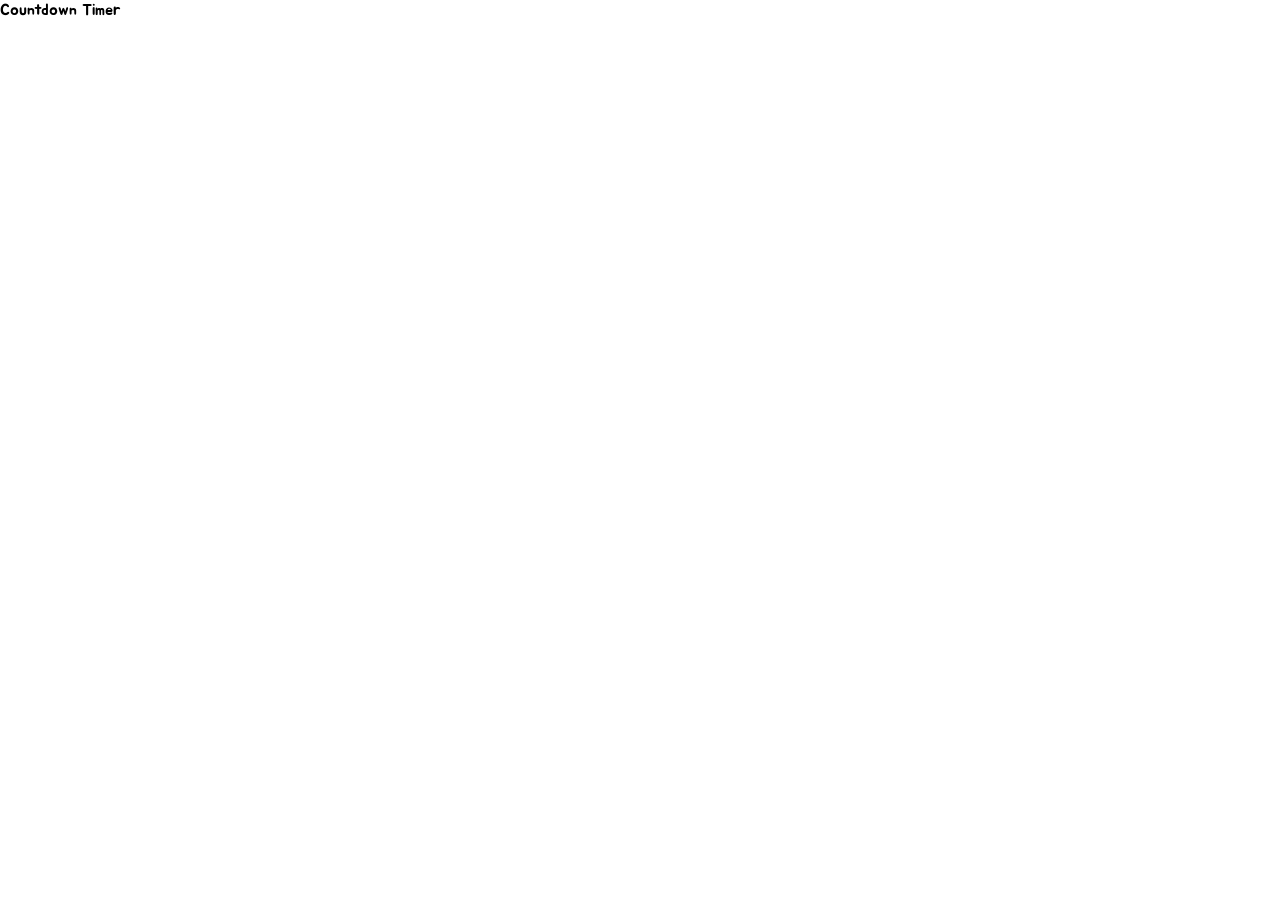
==== main-site/index.html @ ab09bcca "init struct" ====
<!doctype html>
<html lang="en">

<head>
    <!-- Google tag (gtag.js) -->
    <script async src="https://www.googletagmanager.com/gtag/js?id=G-FMCYFTFPEL"></script>
    <script>
        window.dataLayer = window.dataLayer || [];

        function gtag() {
            dataLayer.push(arguments);
        }
        gtag('js', new Date());

        gtag('config', 'G-FMCYFTFPEL');
    </script>
    <script async src="https://pagead2.googlesyndication.com/pagead/js/adsbygoogle.js?client=ca-pub-9715826188316382"
        crossorigin="anonymous"></script>

    <link rel="manifest" href="/manifest.json" />

    <meta charset="utf-8">
    <title>Countdown Timer | UwU Apps</title>
    <meta name="viewport" content="width=device-width, initial-scale=1">
    <meta name="description" content="A simple countdown app; view live countdown at a glance!">

    <meta property="og:type" content="website">
    <meta property="og:title" content="Countdown Timer | UwU Apps" />
    <meta property="og:site_name" content="UwU Apps" />
    <meta property="og:description" content="A simple countdown app; view live countdown at a glance!" />

    <link rel="stylesheet" href="https://fonts.googleapis.com/css?family=Jua">
    <link rel="stylesheet" href="/style.css">
    <meta name="theme-color" content="#ccffcc" />

    <!-- Embed Image -->
    <link rel="apple-touch-icon" href="/XCT-main.png">
    <link rel="icon" href="/favicon.ico">
    <link rel="shortcut icon" href="/favicon.ico">
    <meta name="twitter:card" content="summary">
    <meta name="twitter:image:src" content="/XCT-main.png">
    <meta property="og:image" content="/XCT-main.png" />

    <link rel="stylesheet" href="https://cdnjs.cloudflare.com/ajax/libs/font-awesome/6.5.2/css/all.min.css">
    <script defer="" src="https://use.fontawesome.com/releases/v6.5.2/js/all.js"></script>
</head>

<body>
    Countdown Timer

    <script src="/script.js"></script>

    <script>
        if ('serviceWorker' in navigator) {
          navigator.serviceWorker.register('/sw.js');
        }
    </script>
    
</body>

</html>
---- style.css ----
* {
  padding: 0;
  margin: 0;
  box-sizing: border-box;
  font-family: "Jua", sans-serif;

  /* Chrome and Opera */
  user-select: none;

  /* Safari */
  -webkit-user-select: none;

  /* Konqueror HTML */
  -khtml-user-select: none;

  /* Firefox */
  -moz-user-select: none;

  /* Internet Explorer/Edge */
  -ms-user-select: none;
}

:link {
  color: #6f6;
}

:visited {
  color: #66f;
}

:root {
  --brand: #99ff99;
  --bg: #f7faf8;
  --card: #ffffff;
  --ink: #0f1721;
  --muted: #667085;
  --ring: rgba(153, 255, 153, 0.5);
  --ok: #16a34a;
  --warn: #ea580c;
  --busy: #b91c1c;
}
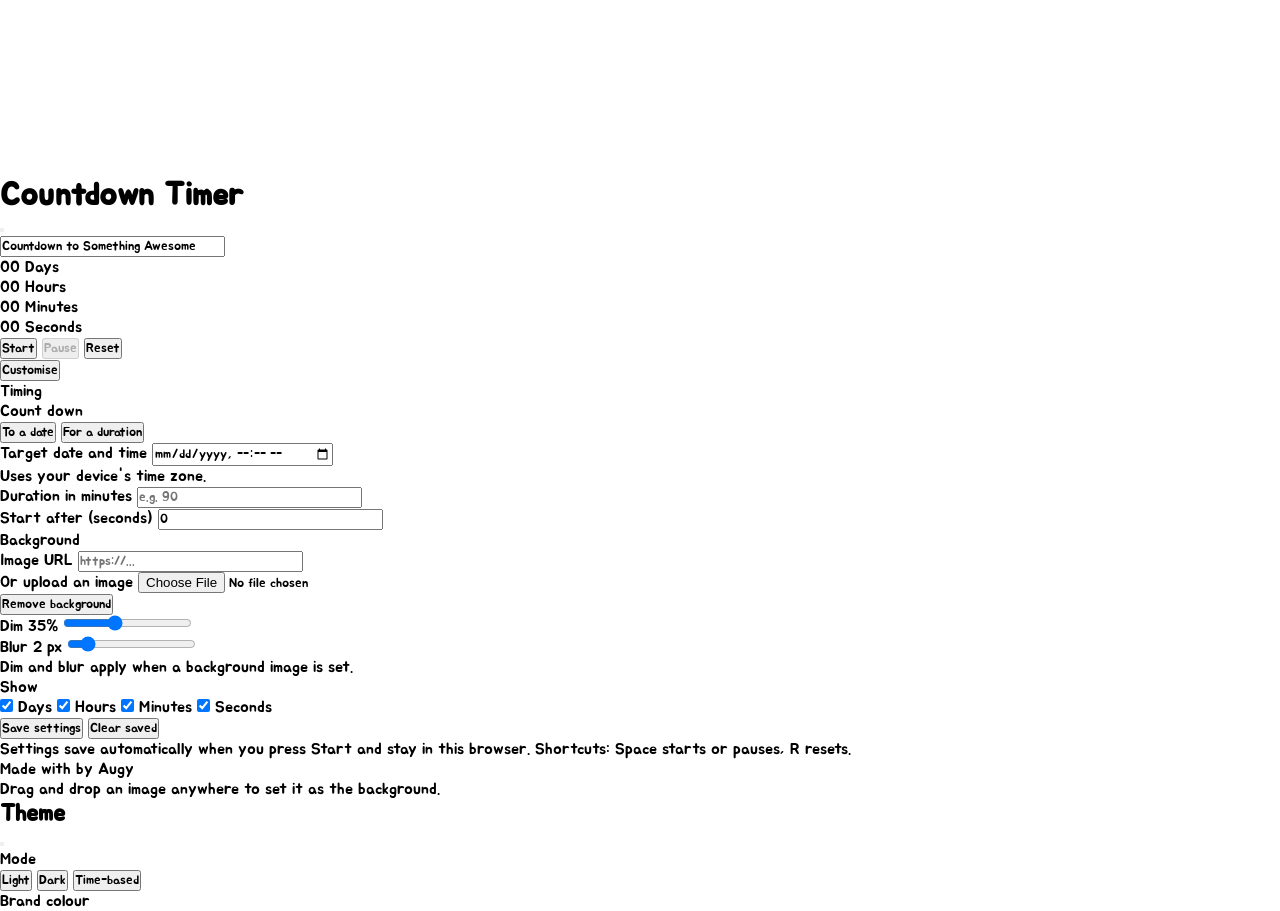
==== commit e3f06512: "Retrofit countdown with uwuapps theme, time-based mode and update bar - Theme modal, pre-paint scrip" ====
--- a/main-site/index.html
+++ b/main-site/index.html
@@ -22,14 +22,40 @@
     <meta charset="utf-8">
     <title>Countdown Timer | UwU Apps</title>
     <meta name="viewport" content="width=device-width, initial-scale=1">
-    <meta name="description" content="A simple countdown app; view live countdown at a glance!">
+    <meta name="description" content="Count down to any date, or for any length of time. Give it a title and a background, then leave it running, even offline.">
+    <link rel="canonical" href="https://countdown.uwuapps.org/">
 
     <meta property="og:type" content="website">
     <meta property="og:title" content="Countdown Timer | UwU Apps" />
     <meta property="og:site_name" content="UwU Apps" />
-    <meta property="og:description" content="A simple countdown app; view live countdown at a glance!" />
-
-    <link rel="stylesheet" href="https://fonts.googleapis.com/css?family=Jua">
+    <meta property="og:description" content="Count down to any date, or for any length of time. Give it a title and a background, then leave it running, even offline." />
+    <meta property="og:url" content="https://countdown.uwuapps.org/" />
+
+    <script>
+        (function () {
+            var k = "countdown";
+            var m = localStorage.getItem(k + ".mode") || "light";
+
+            // Time based mode. Resolved here rather than in theme.js because
+            // theme.js runs after first paint, and an evening reader would
+            // otherwise watch a white page turn dark. Keep the two hours in step
+            // with LIGHT_FROM_HOUR and LIGHT_UNTIL_HOUR in theme.js.
+            document.documentElement.setAttribute("data-mode-preference", m);
+            if (m === "time") {
+                var h = new Date().getHours();
+                m = h >= 9 && h < 18 ? "light" : "dark";
+            }
+
+            var c = localStorage.getItem(k + ".colorTheme") || "classic";
+            document.documentElement.setAttribute("data-mode", m);
+            document.documentElement.setAttribute("data-color-theme", c);
+        })();
+    </script>
+
+    <link rel="preconnect" href="https://fonts.googleapis.com">
+    <link rel="preconnect" href="https://fonts.gstatic.com" crossorigin>
+    <!-- crossorigin so the service worker gets a readable response it can cache for offline use -->
+    <link rel="stylesheet" href="https://fonts.googleapis.com/css2?family=Jua&display=swap" crossorigin="anonymous">
     <link rel="stylesheet" href="/style.css">
     <meta name="theme-color" content="#ccffcc" />
 
@@ -38,24 +64,179 @@
     <link rel="icon" href="/favicon.ico">
     <link rel="shortcut icon" href="/favicon.ico">
     <meta name="twitter:card" content="summary">
-    <meta name="twitter:image:src" content="/XCT-main.png">
-    <meta property="og:image" content="/XCT-main.png" />
-
-    <link rel="stylesheet" href="https://cdnjs.cloudflare.com/ajax/libs/font-awesome/6.5.2/css/all.min.css">
-    <script defer="" src="https://use.fontawesome.com/releases/v6.5.2/js/all.js"></script>
+    <meta name="twitter:image:src" content="https://countdown.uwuapps.org/XCT-main.png">
+    <meta property="og:image" content="https://countdown.uwuapps.org/XCT-main.png" />
 </head>
 
 <body>
-    Countdown Timer
-
-    <script src="/script.js"></script>
-
-    <script>
-        if ('serviceWorker' in navigator) {
-          navigator.serviceWorker.register('/sw.js');
-        }
-    </script>
-    
+    <div class="bg-layer hidden" id="bgLayer" aria-hidden="true">
+        <img id="bgImg" alt="" />
+    </div>
+    <canvas id="confettiCanvas" aria-hidden="true"></canvas>
+
+    <main class="app">
+        <header class="topbar">
+            <h1 class="app-name"><span data-icon="clock"></span>Countdown Timer</h1>
+            <button class="icon-btn" id="themeBtn" type="button" aria-label="Theme">
+                <span data-icon="sun"></span>
+            </button>
+        </header>
+
+        <section class="glass title-card">
+            <input id="titleInput" type="text" value="Countdown to Something Awesome" maxlength="80"
+                aria-label="Countdown title" />
+        </section>
+
+        <section class="glass clock" role="timer" aria-label="Time remaining">
+            <div class="unit" data-unit="d">
+                <span class="value" id="d">00</span>
+                <span class="label">Days</span>
+            </div>
+            <div class="unit" data-unit="h">
+                <span class="value" id="h">00</span>
+                <span class="label">Hours</span>
+            </div>
+            <div class="unit" data-unit="m">
+                <span class="value" id="m">00</span>
+                <span class="label">Minutes</span>
+            </div>
+            <div class="unit" data-unit="s">
+                <span class="value" id="s">00</span>
+                <span class="label">Seconds</span>
+            </div>
+        </section>
+
+        <p class="status" id="status" role="status"></p>
+
+        <div class="actions">
+            <button class="btn btn-primary" id="startBtn" type="button">
+                <span data-icon="play"></span><span class="btn-label">Start</span>
+            </button>
+            <button class="btn" id="pauseBtn" type="button" disabled>
+                <span data-icon="pause"></span><span class="btn-label">Pause</span>
+            </button>
+            <button class="btn" id="resetBtn" type="button">
+                <span data-icon="reset"></span><span class="btn-label">Reset</span>
+            </button>
+        </div>
+
+        <section class="glass settings">
+            <button class="settings-toggle" id="settingsToggle" type="button" aria-expanded="true"
+                aria-controls="settingsPanel">
+                <span data-icon="sliders"></span>
+                <span class="settings-title">Customise</span>
+                <span class="chevron" data-icon="chevron"></span>
+            </button>
+
+            <div class="settings-panel" id="settingsPanel">
+                <div class="settings-clip">
+                    <div class="settings-body">
+                        <p class="section-label">Timing</p>
+                        <div class="fields">
+                            <div class="field wide">
+                                <span class="field-label" id="countModeLabel">Count down</span>
+                                <div class="segmented" id="countMode" role="group" aria-labelledby="countModeLabel">
+                                    <button class="seg-btn active" type="button" data-count-mode="date"
+                                        aria-pressed="true">To a date</button>
+                                    <button class="seg-btn" type="button" data-count-mode="duration"
+                                        aria-pressed="false">For a duration</button>
+                                </div>
+                            </div>
+                            <div class="field" data-for-mode="date">
+                                <label for="target">Target date and time</label>
+                                <input class="input" id="target" type="datetime-local" />
+                                <p class="hint">Uses your device's time zone.</p>
+                            </div>
+                            <div class="field hidden" data-for-mode="duration">
+                                <label for="durationMin">Duration in minutes</label>
+                                <input class="input" id="durationMin" type="number" min="1" step="1"
+                                    inputmode="numeric" placeholder="e.g. 90" />
+                            </div>
+                            <div class="field">
+                                <label for="startDelay">Start after (seconds)</label>
+                                <input class="input" id="startDelay" type="number" min="0" step="1"
+                                    inputmode="numeric" value="0" />
+                            </div>
+                        </div>
+
+                        <p class="section-label">Background</p>
+                        <div class="fields">
+                            <div class="field wide">
+                                <label for="bgUrl">Image URL</label>
+                                <input class="input" id="bgUrl" type="url" placeholder="https://..." />
+                            </div>
+                            <div class="field">
+                                <label for="bgFile">Or upload an image</label>
+                                <input class="input file" id="bgFile" type="file" accept="image/*" />
+                            </div>
+                            <div class="field field-end">
+                                <button class="btn" id="clearBgBtn" type="button">
+                                    <span data-icon="close"></span>Remove background
+                                </button>
+                            </div>
+                            <div class="field">
+                                <label for="dim">Dim <output id="dimOut" for="dim">35%</output></label>
+                                <input id="dim" type="range" min="0" max="90" value="35" />
+                            </div>
+                            <div class="field">
+                                <label for="blur">Blur <output id="blurOut" for="blur">2 px</output></label>
+                                <input id="blur" type="range" min="0" max="18" value="2" />
+                            </div>
+                            <p class="hint wide">Dim and blur apply when a background image is set.</p>
+                        </div>
+
+                        <p class="section-label">Show</p>
+                        <div class="checks" role="group" aria-label="Units to show">
+                            <label class="check"><input id="showDays" type="checkbox" checked /> Days</label>
+                            <label class="check"><input id="showHours" type="checkbox" checked /> Hours</label>
+                            <label class="check"><input id="showMinutes" type="checkbox" checked /> Minutes</label>
+                            <label class="check"><input id="showSeconds" type="checkbox" checked /> Seconds</label>
+                        </div>
+
+                        <div class="settings-actions">
+                            <button class="btn" id="saveBtn" type="button">
+                                <span data-icon="save"></span>Save settings
+                            </button>
+                            <button class="btn btn-quiet" id="clearBtn" type="button">
+                                <span data-icon="trash"></span>Clear saved
+                            </button>
+                        </div>
+                        <p class="hint">Settings save automatically when you press Start and stay in this browser.
+                            Shortcuts: Space starts or pauses, R resets.</p>
+                    </div>
+                </div>
+            </div>
+        </section>
+
+        <footer class="footer">
+            <p>Made with <span class="heart" data-icon="heart" role="img" aria-label="love"></span> by Augy</p>
+            <p>Drag and drop an image anywhere to set it as the background.</p>
+        </footer>
+    </main>
+
+    <div class="toast hidden" id="toast" role="status"></div>
+
+    <div class="modal-backdrop hidden" id="themeModal">
+        <div class="modal glass" role="dialog" aria-modal="true" aria-labelledby="themeModalTitle">
+            <div class="modal-head">
+                <h2 id="themeModalTitle">Theme</h2>
+                <button class="icon-btn small" type="button" data-close-modal="themeModal" aria-label="Close">
+                    <span data-icon="close"></span>
+                </button>
+            </div>
+            <p class="modal-section-label">Mode</p>
+            <div class="mode-toggle" id="modeToggle">
+                <button class="mode-btn" type="button" data-mode="light" aria-pressed="false"><span data-icon="sun"></span>Light</button>
+                <button class="mode-btn" type="button" data-mode="dark" aria-pressed="false"><span data-icon="moon"></span>Dark</button>
+                <button class="mode-btn mode-btn-wide" type="button" data-mode="time" aria-pressed="false"><span data-icon="clock"></span>Time-based</button>
+            </div>
+            <p class="mode-note" id="modeNote" hidden></p>
+            <p class="modal-section-label">Brand colour</p>
+            <div class="swatch-grid" id="swatchGrid"></div>
+        </div>
+    </div>
+
+    <script type="module" src="/script.js"></script>
 </body>
 
 </html>
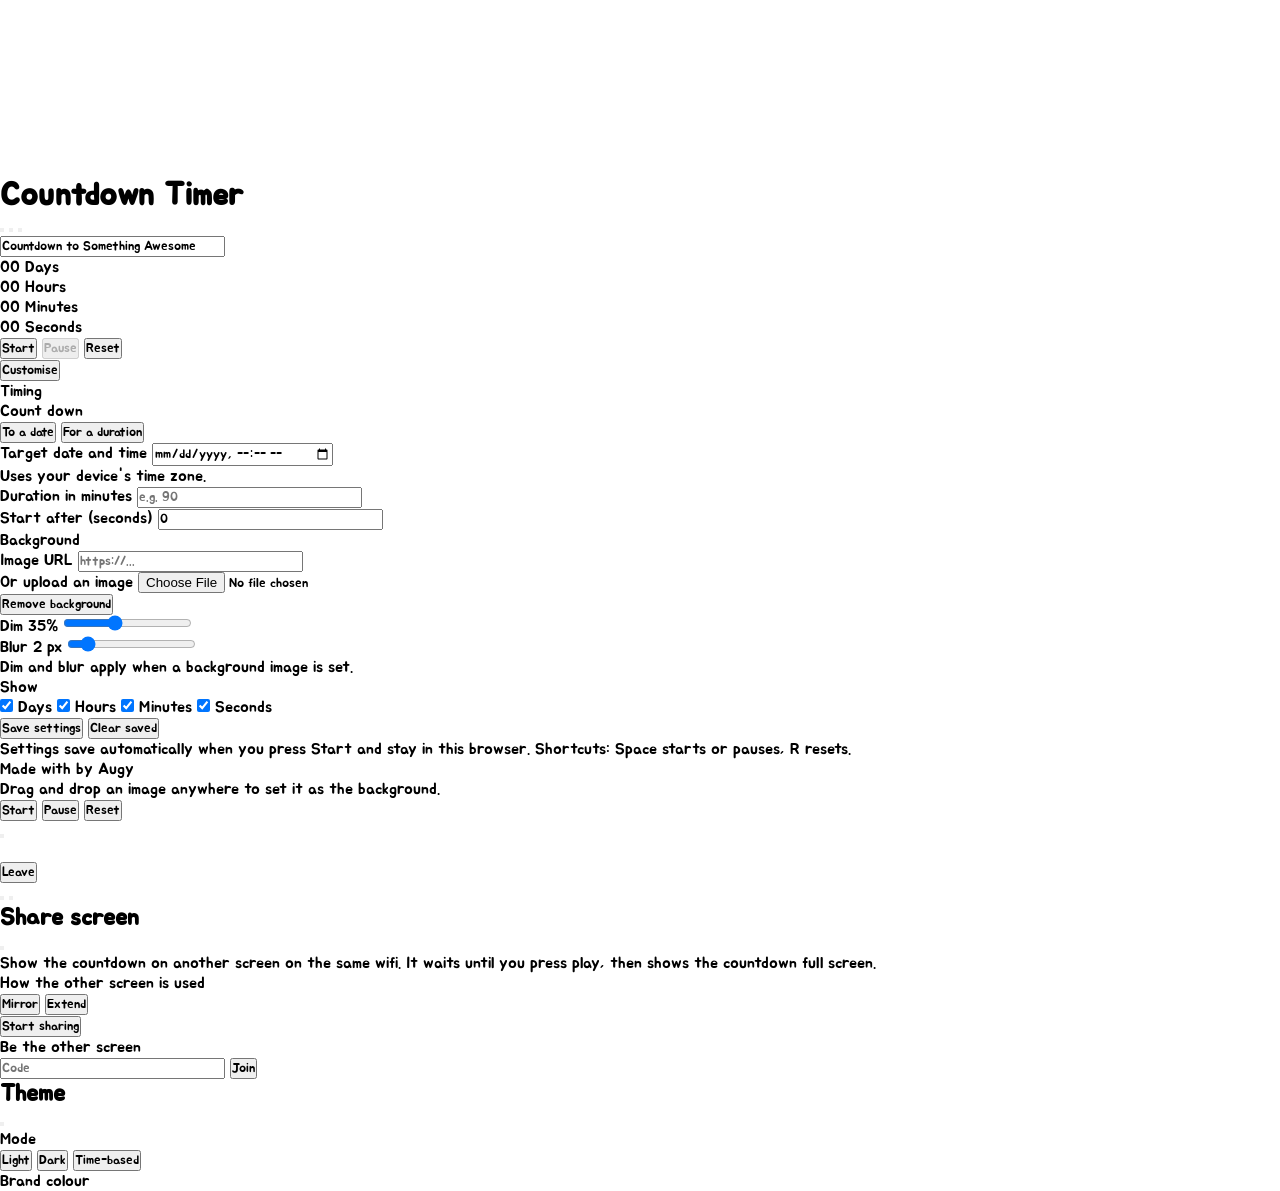
==== commit c132b8ef: "Add fullscreen present and same-network screen sharing - Play button in the top bar presents the cou" ====
--- a/main-site/index.html
+++ b/main-site/index.html
@@ -77,6 +77,12 @@
     <main class="app">
         <header class="topbar">
             <h1 class="app-name"><span data-icon="clock"></span>Countdown Timer</h1>
+            <button class="icon-btn" id="shareBtn" type="button" aria-label="Share screen">
+                <span data-icon="cast"></span>
+            </button>
+            <button class="icon-btn" id="presentBtn" type="button" aria-label="Present fullscreen">
+                <span data-icon="play"></span>
+            </button>
             <button class="icon-btn" id="themeBtn" type="button" aria-label="Theme">
                 <span data-icon="sun"></span>
             </button>
@@ -216,6 +222,113 @@
 
     <div class="toast hidden" id="toast" role="status"></div>
 
+    <!-- Fullscreen countdown, over the page's own background. While sharing
+         in extend mode it becomes a remote: the countdown smaller, with the
+         controls beneath it. -->
+    <div class="present hidden" id="present" role="dialog" aria-modal="true" aria-label="Presenting" tabindex="-1">
+        <p class="present-remote-status" id="remoteStatus"></p>
+        <div class="present-stage">
+            <div id="presentDisplay"></div>
+        </div>
+        <div class="present-controls">
+            <button class="btn btn-primary" id="presentStart" type="button">
+                <span data-icon="play"></span><span class="btn-label">Start</span>
+            </button>
+            <button class="btn" id="presentPause" type="button">
+                <span data-icon="pause"></span><span class="btn-label">Pause</span>
+            </button>
+            <button class="btn" id="presentReset" type="button">
+                <span data-icon="reset"></span><span class="btn-label">Reset</span>
+            </button>
+        </div>
+        <button class="present-exit" id="presentExit" type="button" aria-label="Stop presenting">
+            <span data-icon="exit"></span>
+        </button>
+    </div>
+
+    <!-- The other screen. Covers the app while this device is showing
+         somebody else's countdown; see js/viewer.js. -->
+    <div class="viewer hidden" id="viewer" role="dialog" aria-modal="true" aria-label="Shared screen">
+        <div class="viewer-bg hidden" id="viewerBg" aria-hidden="true">
+            <img id="viewerBgImg" alt="" />
+        </div>
+        <div class="viewer-stage">
+            <div id="viewerDisplay"></div>
+        </div>
+        <div class="viewer-panel">
+            <h2 id="viewerTitle"></h2>
+            <p id="viewerMessage" role="status"></p>
+            <div class="button-row">
+                <button class="btn" id="viewerFullscreen" type="button" hidden>
+                    <span data-icon="fullscreen"></span>Full screen
+                </button>
+                <button class="btn" id="viewerRetry" type="button" hidden>
+                    <span data-icon="refresh"></span>Try again
+                </button>
+                <button class="btn btn-quiet" id="viewerLeave" type="button">Leave</button>
+            </div>
+        </div>
+        <p class="viewer-badge" id="viewerBadge" role="status" hidden></p>
+        <div class="viewer-controls">
+            <button class="viewer-btn" id="viewerFullscreenCorner" type="button" aria-label="Toggle full screen">
+                <span data-icon="fullscreen"></span>
+            </button>
+            <button class="viewer-btn" id="viewerExit" type="button" aria-label="Stop showing the shared countdown">
+                <span data-icon="exit"></span>
+            </button>
+        </div>
+    </div>
+
+    <div class="modal-backdrop hidden" id="shareModal">
+        <div class="modal glass" role="dialog" aria-modal="true" aria-labelledby="shareModalTitle">
+            <div class="modal-head">
+                <h2 id="shareModalTitle">Share screen</h2>
+                <button class="icon-btn small" type="button" data-close-modal="shareModal" aria-label="Close">
+                    <span data-icon="close"></span>
+                </button>
+            </div>
+            <p class="modal-note">Show the countdown on another screen on the same wifi. It waits until you press play, then shows the countdown full screen.</p>
+
+            <p class="modal-section-label">How the other screen is used</p>
+            <div class="segmented" id="shareMode" role="group" aria-label="How the other screen is used">
+                <button class="seg-btn" type="button" data-share-mode="mirror" aria-pressed="false">Mirror</button>
+                <button class="seg-btn" type="button" data-share-mode="extend" aria-pressed="false">Extend</button>
+            </div>
+            <p class="mode-note" id="shareModeNote"></p>
+
+            <div class="share-idle" id="shareIdle">
+                <button class="btn btn-primary" id="shareStart" type="button">
+                    <span data-icon="cast"></span>Start sharing
+                </button>
+                <p class="mode-note" id="shareStartNote" role="status" hidden></p>
+            </div>
+
+            <div class="share-live" id="shareLive" hidden>
+                <div class="share-qr" id="shareQr"></div>
+                <p class="share-code" id="shareCode"></p>
+                <p class="share-help">Scan the code with the other device, or open <span id="shareHost"></span> on it, tap Share screen and type the code.</p>
+                <p class="share-link" id="shareLink"></p>
+                <p class="share-status" id="shareStatus" role="status"></p>
+                <div class="button-row">
+                    <button class="btn" id="shareNewCode" type="button">
+                        <span data-icon="refresh"></span>New code
+                    </button>
+                    <button class="btn btn-quiet" id="shareStop" type="button">
+                        <span data-icon="close"></span>Stop sharing
+                    </button>
+                </div>
+            </div>
+
+            <p class="modal-section-label">Be the other screen</p>
+            <form class="join-row" id="joinForm">
+                <input class="input" id="joinCode" type="text" inputmode="text" autocomplete="off" autocapitalize="characters"
+                    spellcheck="false" maxlength="12" placeholder="Code" aria-label="Code from the sharing device">
+                <button class="btn" type="submit">Join</button>
+            </form>
+            <p class="mode-note" id="joinNote" role="status" hidden></p>
+        </div>
+    </div>
+
     <div class="modal-backdrop hidden" id="themeModal">
         <div class="modal glass" role="dialog" aria-modal="true" aria-labelledby="themeModalTitle">
             <div class="modal-head">
